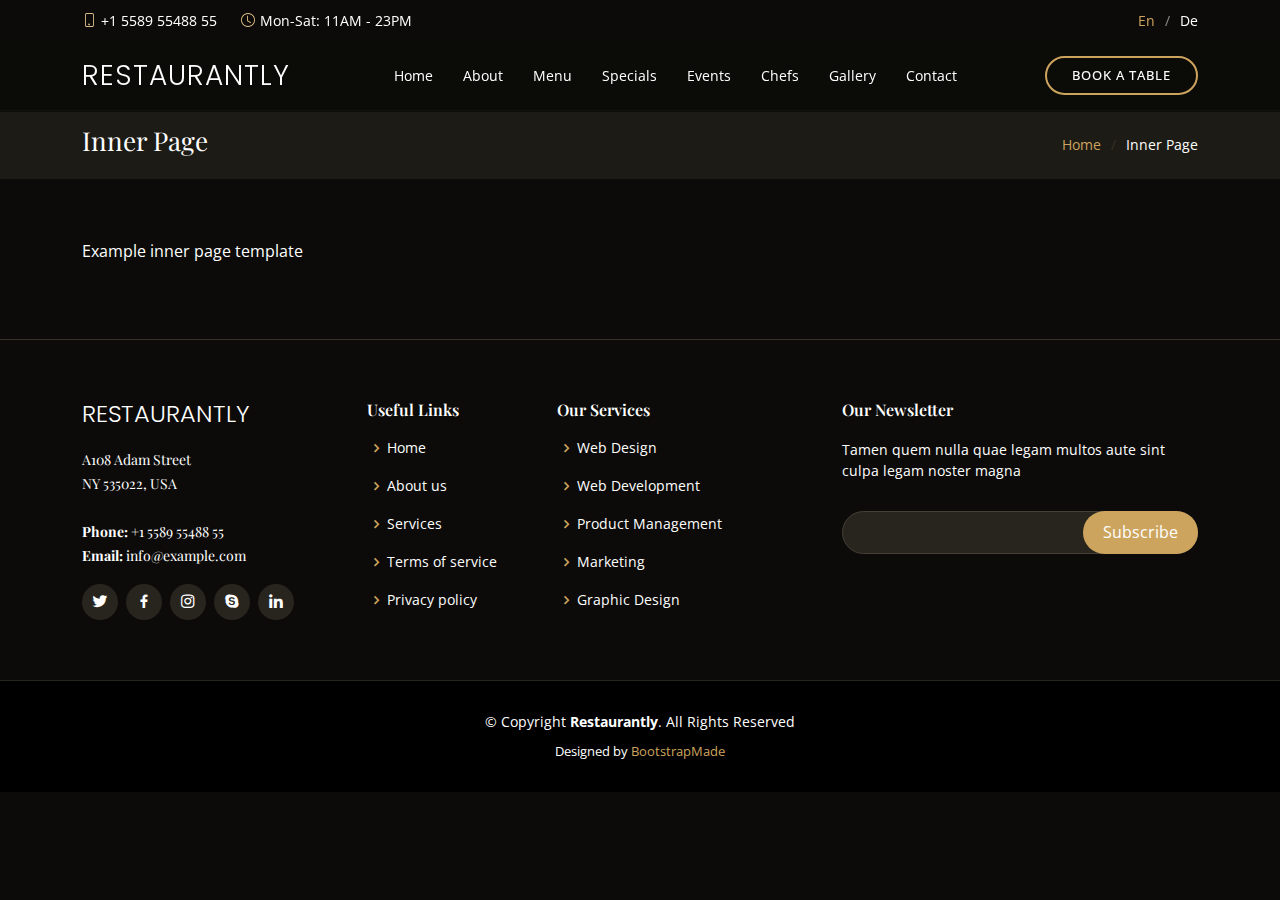
==== inner-page.html @ 08279714 "githuba proje gönderiyorum" ====
<!DOCTYPE html>
<html lang="en">

<head>
  <meta charset="utf-8">
  <meta content="width=device-width, initial-scale=1.0" name="viewport">

  <title>Restaurantly Bootstrap Template - Inner Page</title>
  <meta content="" name="description">
  <meta content="" name="keywords">

  <!-- Favicons -->
  <link href="assets/img/favicon.png" rel="icon">
  <link href="assets/img/apple-touch-icon.png" rel="apple-touch-icon">

  <!-- Google Fonts -->
  <link href="https://fonts.googleapis.com/css?family=Open+Sans:300,300i,400,400i,600,600i,700,700i|Playfair+Display:ital,wght@0,400;0,500;0,600;0,700;1,400;1,500;1,600;1,700|Poppins:300,300i,400,400i,500,500i,600,600i,700,700i" rel="stylesheet">

  <!-- Vendor CSS Files -->
  <link href="assets/vendor/animate.css/animate.min.css" rel="stylesheet">
  <link href="assets/vendor/aos/aos.css" rel="stylesheet">
  <link href="assets/vendor/bootstrap/css/bootstrap.min.css" rel="stylesheet">
  <link href="assets/vendor/bootstrap-icons/bootstrap-icons.css" rel="stylesheet">
  <link href="assets/vendor/boxicons/css/boxicons.min.css" rel="stylesheet">
  <link href="assets/vendor/glightbox/css/glightbox.min.css" rel="stylesheet">
  <link href="assets/vendor/swiper/swiper-bundle.min.css" rel="stylesheet">

  <!-- Template Main CSS File -->
  <link href="assets/css/style.css" rel="stylesheet">

  <!-- =======================================================
  * Template Name: Restaurantly
  * Updated: Mar 10 2023 with Bootstrap v5.2.3
  * Template URL: https://bootstrapmade.com/restaurantly-restaurant-template/
  * Author: BootstrapMade.com
  * License: https://bootstrapmade.com/license/
  ======================================================== -->
</head>

<body>

  <!-- ======= Top Bar ======= -->
  <div id="topbar" class="d-flex align-items-center fixed-top">
    <div class="container d-flex justify-content-center justify-content-md-between">

      <div class="contact-info d-flex align-items-center">
        <i class="bi bi-phone d-flex align-items-center"><span>+1 5589 55488 55</span></i>
        <i class="bi bi-clock d-flex align-items-center ms-4"><span> Mon-Sat: 11AM - 23PM</span></i>
      </div>

      <div class="languages d-none d-md-flex align-items-center">
        <ul>
          <li>En</li>
          <li><a href="#">De</a></li>
        </ul>
      </div>
    </div>
  </div>

  <!-- ======= Header ======= -->
  <header id="header" class="fixed-top d-flex align-items-cente">
    <div class="container-fluid container-xl d-flex align-items-center justify-content-lg-between">

      <h1 class="logo me-auto me-lg-0"><a href="index.html">Restaurantly</a></h1>
      <!-- Uncomment below if you prefer to use an image logo -->
      <!-- <a href="index.html" class="logo me-auto me-lg-0"><img src="assets/img/logo.png" alt="" class="img-fluid"></a>-->

      <nav id="navbar" class="navbar order-last order-lg-0">
        <ul>
          <li><a class="nav-link scrollto " href="#hero">Home</a></li>
          <li><a class="nav-link scrollto" href="#about">About</a></li>
          <li><a class="nav-link scrollto" href="#menu">Menu</a></li>
          <li><a class="nav-link scrollto" href="#specials">Specials</a></li>
          <li><a class="nav-link scrollto" href="#events">Events</a></li>
          <li><a class="nav-link scrollto" href="#chefs">Chefs</a></li>
          <li><a class="nav-link scrollto" href="#gallery">Gallery</a></li>
         
          <li><a class="nav-link scrollto" href="#contact">Contact</a></li>
        </ul>
        <i class="bi bi-list mobile-nav-toggle"></i>
      </nav><!-- .navbar -->
      <a href="#book-a-table" class="book-a-table-btn scrollto d-none d-lg-flex">Book a table</a>

    </div>
  </header><!-- End Header -->

  <main id="main">
    <section class="breadcrumbs">
      <div class="container">

        <div class="d-flex justify-content-between align-items-center">
          <h2>Inner Page</h2>
          <ol>
            <li><a href="index.html">Home</a></li>
            <li>Inner Page</li>
          </ol>
        </div>

      </div>
    </section>

    <section class="inner-page">
      <div class="container">
        <p>
          Example inner page template
        </p>
      </div>
    </section>

  </main><!-- End #main -->

  <!-- ======= Footer ======= -->
  <footer id="footer">
    <div class="footer-top">
      <div class="container">
        <div class="row">

          <div class="col-lg-3 col-md-6">
            <div class="footer-info">
              <h3>Restaurantly</h3>
              <p>
                A108 Adam Street <br>
                NY 535022, USA<br><br>
                <strong>Phone:</strong> +1 5589 55488 55<br>
                <strong>Email:</strong> info@example.com<br>
              </p>
              <div class="social-links mt-3">
                <a href="#" class="twitter"><i class="bx bxl-twitter"></i></a>
                <a href="#" class="facebook"><i class="bx bxl-facebook"></i></a>
                <a href="#" class="instagram"><i class="bx bxl-instagram"></i></a>
                <a href="#" class="google-plus"><i class="bx bxl-skype"></i></a>
                <a href="#" class="linkedin"><i class="bx bxl-linkedin"></i></a>
              </div>
            </div>
          </div>

          <div class="col-lg-2 col-md-6 footer-links">
            <h4>Useful Links</h4>
            <ul>
              <li><i class="bx bx-chevron-right"></i> <a href="#">Home</a></li>
              <li><i class="bx bx-chevron-right"></i> <a href="#">About us</a></li>
              <li><i class="bx bx-chevron-right"></i> <a href="#">Services</a></li>
              <li><i class="bx bx-chevron-right"></i> <a href="#">Terms of service</a></li>
              <li><i class="bx bx-chevron-right"></i> <a href="#">Privacy policy</a></li>
            </ul>
          </div>

          <div class="col-lg-3 col-md-6 footer-links">
            <h4>Our Services</h4>
            <ul>
              <li><i class="bx bx-chevron-right"></i> <a href="#">Web Design</a></li>
              <li><i class="bx bx-chevron-right"></i> <a href="#">Web Development</a></li>
              <li><i class="bx bx-chevron-right"></i> <a href="#">Product Management</a></li>
              <li><i class="bx bx-chevron-right"></i> <a href="#">Marketing</a></li>
              <li><i class="bx bx-chevron-right"></i> <a href="#">Graphic Design</a></li>
            </ul>
          </div>

          <div class="col-lg-4 col-md-6 footer-newsletter">
            <h4>Our Newsletter</h4>
            <p>Tamen quem nulla quae legam multos aute sint culpa legam noster magna</p>
            <form action="" method="post">
              <input type="email" name="email"><input type="submit" value="Subscribe">
            </form>

          </div>

        </div>
      </div>
    </div>

    <div class="container">
      <div class="copyright">
        &copy; Copyright <strong><span>Restaurantly</span></strong>. All Rights Reserved
      </div>
      <div class="credits">
        <!-- All the links in the footer should remain intact. -->
        <!-- You can delete the links only if you purchased the pro version. -->
        <!-- Licensing information: https://bootstrapmade.com/license/ -->
        <!-- Purchase the pro version with working PHP/AJAX contact form: https://bootstrapmade.com/restaurantly-restaurant-template/ -->
        Designed by <a href="https://bootstrapmade.com/">BootstrapMade</a>
      </div>
    </div>
  </footer><!-- End Footer -->

  <div id="preloader"></div>
  <a href="#" class="back-to-top d-flex align-items-center justify-content-center"><i class="bi bi-arrow-up-short"></i></a>

  <!-- Vendor JS Files -->
  <script src="assets/vendor/aos/aos.js"></script>
  <script src="assets/vendor/bootstrap/js/bootstrap.bundle.min.js"></script>
  <script src="assets/vendor/glightbox/js/glightbox.min.js"></script>
  <script src="assets/vendor/isotope-layout/isotope.pkgd.min.js"></script>
  <script src="assets/vendor/swiper/swiper-bundle.min.js"></script>
  <script src="assets/vendor/php-email-form/validate.js"></script>

  <!-- Template Main JS File -->
  <script src="assets/js/main.js"></script>

</body>

</html>
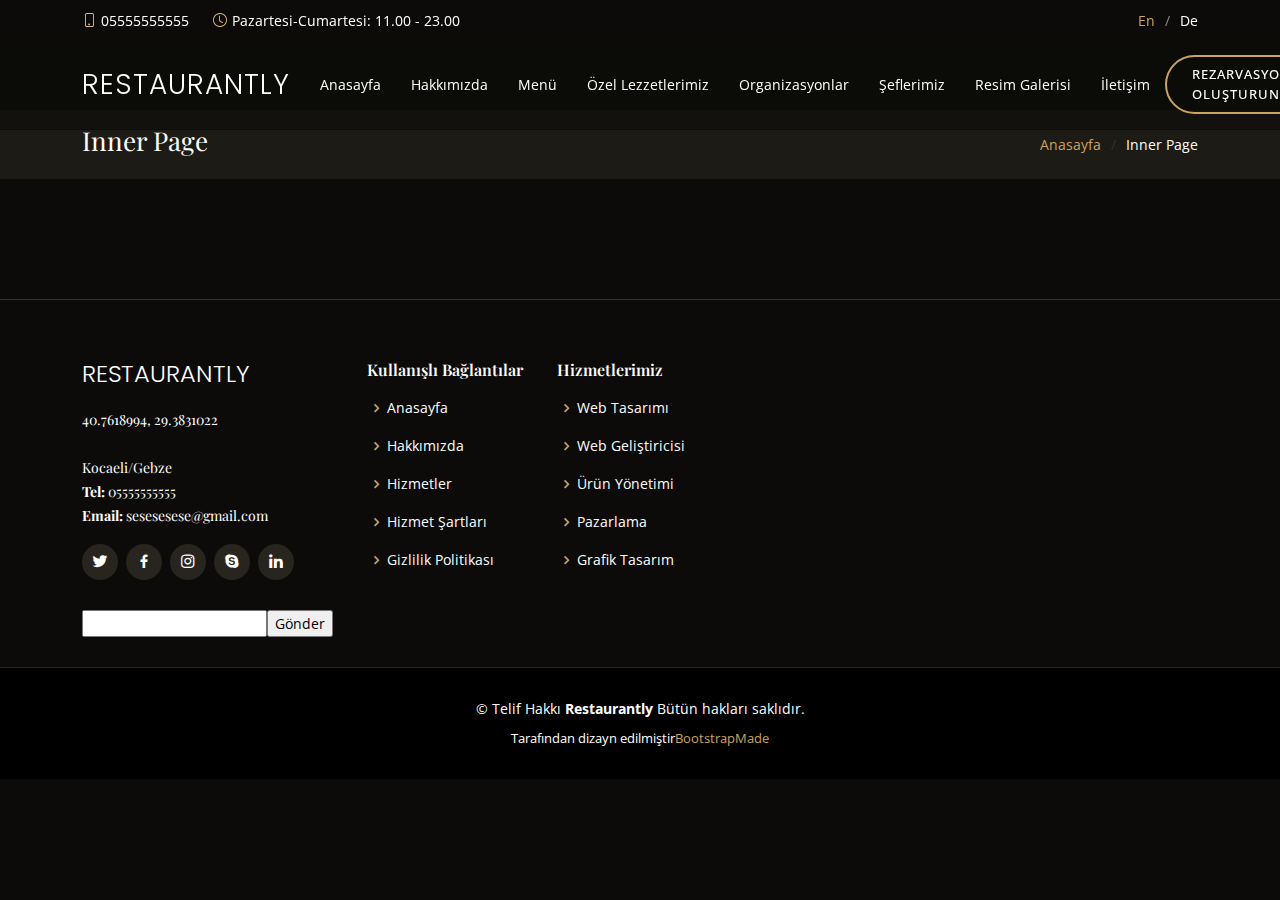
==== commit 92fd3442: "proje" ====
--- a/inner-page.html
+++ b/inner-page.html
@@ -44,8 +44,8 @@
     <div class="container d-flex justify-content-center justify-content-md-between">
 
       <div class="contact-info d-flex align-items-center">
-        <i class="bi bi-phone d-flex align-items-center"><span>+1 5589 55488 55</span></i>
-        <i class="bi bi-clock d-flex align-items-center ms-4"><span> Mon-Sat: 11AM - 23PM</span></i>
+        <i class="bi bi-phone d-flex align-items-center"><span>05555555555</span></i>
+        <i class="bi bi-clock d-flex align-items-center ms-4"><span> Pazartesi-Cumartesi: 11.00 - 23.00</span></i>
       </div>
 
       <div class="languages d-none d-md-flex align-items-center">
@@ -67,19 +67,19 @@
 
       <nav id="navbar" class="navbar order-last order-lg-0">
         <ul>
-          <li><a class="nav-link scrollto " href="#hero">Home</a></li>
-          <li><a class="nav-link scrollto" href="#about">About</a></li>
-          <li><a class="nav-link scrollto" href="#menu">Menu</a></li>
-          <li><a class="nav-link scrollto" href="#specials">Specials</a></li>
-          <li><a class="nav-link scrollto" href="#events">Events</a></li>
-          <li><a class="nav-link scrollto" href="#chefs">Chefs</a></li>
-          <li><a class="nav-link scrollto" href="#gallery">Gallery</a></li>
+          <li><a class="nav-link scrollto " href="#hero">Anasayfa</a></li>
+          <li><a class="nav-link scrollto" href="#about">Hakkımızda</a></li>
+          <li><a class="nav-link scrollto" href="#menu">Menü</a></li>
+          <li><a class="nav-link scrollto" href="#specials">Özel Lezzetlerimiz</a></li>
+          <li><a class="nav-link scrollto" href="#events">Organizasyonlar</a></li>
+          <li><a class="nav-link scrollto" href="#chefs">Şeflerimiz</a></li>
+          <li><a class="nav-link scrollto" href="#gallery">Resim Galerisi</a></li>
          
-          <li><a class="nav-link scrollto" href="#contact">Contact</a></li>
+          <li><a class="nav-link scrollto" href="#contact">İletişim</a></li>
         </ul>
         <i class="bi bi-list mobile-nav-toggle"></i>
       </nav><!-- .navbar -->
-      <a href="#book-a-table" class="book-a-table-btn scrollto d-none d-lg-flex">Book a table</a>
+      <a href="#book-a-table" class="book-a-table-btn scrollto d-none d-lg-flex">Rezarvasyon Oluşturun</a>
 
     </div>
   </header><!-- End Header -->
@@ -91,7 +91,7 @@
         <div class="d-flex justify-content-between align-items-center">
           <h2>Inner Page</h2>
           <ol>
-            <li><a href="index.html">Home</a></li>
+            <li><a href="index.html">Anasayfa</a></li>
             <li>Inner Page</li>
           </ol>
         </div>
@@ -101,9 +101,7 @@
 
     <section class="inner-page">
       <div class="container">
-        <p>
-          Example inner page template
-        </p>
+       
       </div>
     </section>
 
@@ -119,10 +117,10 @@
             <div class="footer-info">
               <h3>Restaurantly</h3>
               <p>
-                A108 Adam Street <br>
-                NY 535022, USA<br><br>
-                <strong>Phone:</strong> +1 5589 55488 55<br>
-                <strong>Email:</strong> info@example.com<br>
+                40.7618994, 29.3831022 <br>
+              <br>Kocaeli/Gebze<br>
+                <strong>Tel:</strong> 05555555555<br>
+                <strong>Email:</strong> sesesesese@gmail.com<br>
               </p>
               <div class="social-links mt-3">
                 <a href="#" class="twitter"><i class="bx bxl-twitter"></i></a>
@@ -135,32 +133,30 @@
           </div>
 
           <div class="col-lg-2 col-md-6 footer-links">
-            <h4>Useful Links</h4>
+            <h4>Kullanışlı Bağlantılar</h4>
             <ul>
-              <li><i class="bx bx-chevron-right"></i> <a href="#">Home</a></li>
-              <li><i class="bx bx-chevron-right"></i> <a href="#">About us</a></li>
-              <li><i class="bx bx-chevron-right"></i> <a href="#">Services</a></li>
-              <li><i class="bx bx-chevron-right"></i> <a href="#">Terms of service</a></li>
-              <li><i class="bx bx-chevron-right"></i> <a href="#">Privacy policy</a></li>
+              <li><i class="bx bx-chevron-right"></i> <a href="#">Anasayfa</a></li>
+              <li><i class="bx bx-chevron-right"></i> <a href="#">Hakkımızda</a></li>
+              <li><i class="bx bx-chevron-right"></i> <a href="#">Hizmetler</a></li>
+              <li><i class="bx bx-chevron-right"></i> <a href="#">Hizmet Şartları</a></li>
+              <li><i class="bx bx-chevron-right"></i> <a href="#">Gizlilik Politikası</a></li>
             </ul>
           </div>
 
           <div class="col-lg-3 col-md-6 footer-links">
-            <h4>Our Services</h4>
+            <h4>Hizmetlerimiz</h4>
             <ul>
-              <li><i class="bx bx-chevron-right"></i> <a href="#">Web Design</a></li>
-              <li><i class="bx bx-chevron-right"></i> <a href="#">Web Development</a></li>
-              <li><i class="bx bx-chevron-right"></i> <a href="#">Product Management</a></li>
-              <li><i class="bx bx-chevron-right"></i> <a href="#">Marketing</a></li>
-              <li><i class="bx bx-chevron-right"></i> <a href="#">Graphic Design</a></li>
+              <li><i class="bx bx-chevron-right"></i> <a href="#">Web Tasarımı</a></li>
+              <li><i class="bx bx-chevron-right"></i> <a href="#">Web Geliştiricisi</a></li>
+              <li><i class="bx bx-chevron-right"></i> <a href="#">Ürün Yönetimi</a></li>
+              <li><i class="bx bx-chevron-right"></i> <a href="#">Pazarlama</a></li>
+              <li><i class="bx bx-chevron-right"></i> <a href="#">Grafik Tasarım</a></li>
             </ul>
           </div>
 
-          <div class="col-lg-4 col-md-6 footer-newsletter">
-            <h4>Our Newsletter</h4>
-            <p>Tamen quem nulla quae legam multos aute sint culpa legam noster magna</p>
+            
             <form action="" method="post">
-              <input type="email" name="email"><input type="submit" value="Subscribe">
+              <input type="email" name="email"><input type="submit" value="Gönder">
             </form>
 
           </div>
@@ -171,14 +167,14 @@
 
     <div class="container">
       <div class="copyright">
-        &copy; Copyright <strong><span>Restaurantly</span></strong>. All Rights Reserved
+        &copy; Telif Hakkı <strong><span>Restaurantly</span></strong> Bütün hakları saklıdır.
       </div>
       <div class="credits">
         <!-- All the links in the footer should remain intact. -->
         <!-- You can delete the links only if you purchased the pro version. -->
         <!-- Licensing information: https://bootstrapmade.com/license/ -->
         <!-- Purchase the pro version with working PHP/AJAX contact form: https://bootstrapmade.com/restaurantly-restaurant-template/ -->
-        Designed by <a href="https://bootstrapmade.com/">BootstrapMade</a>
+        Tarafından dizayn edilmiştir<a href="https://bootstrapmade.com/">BootstrapMade</a>
       </div>
     </div>
   </footer><!-- End Footer -->
